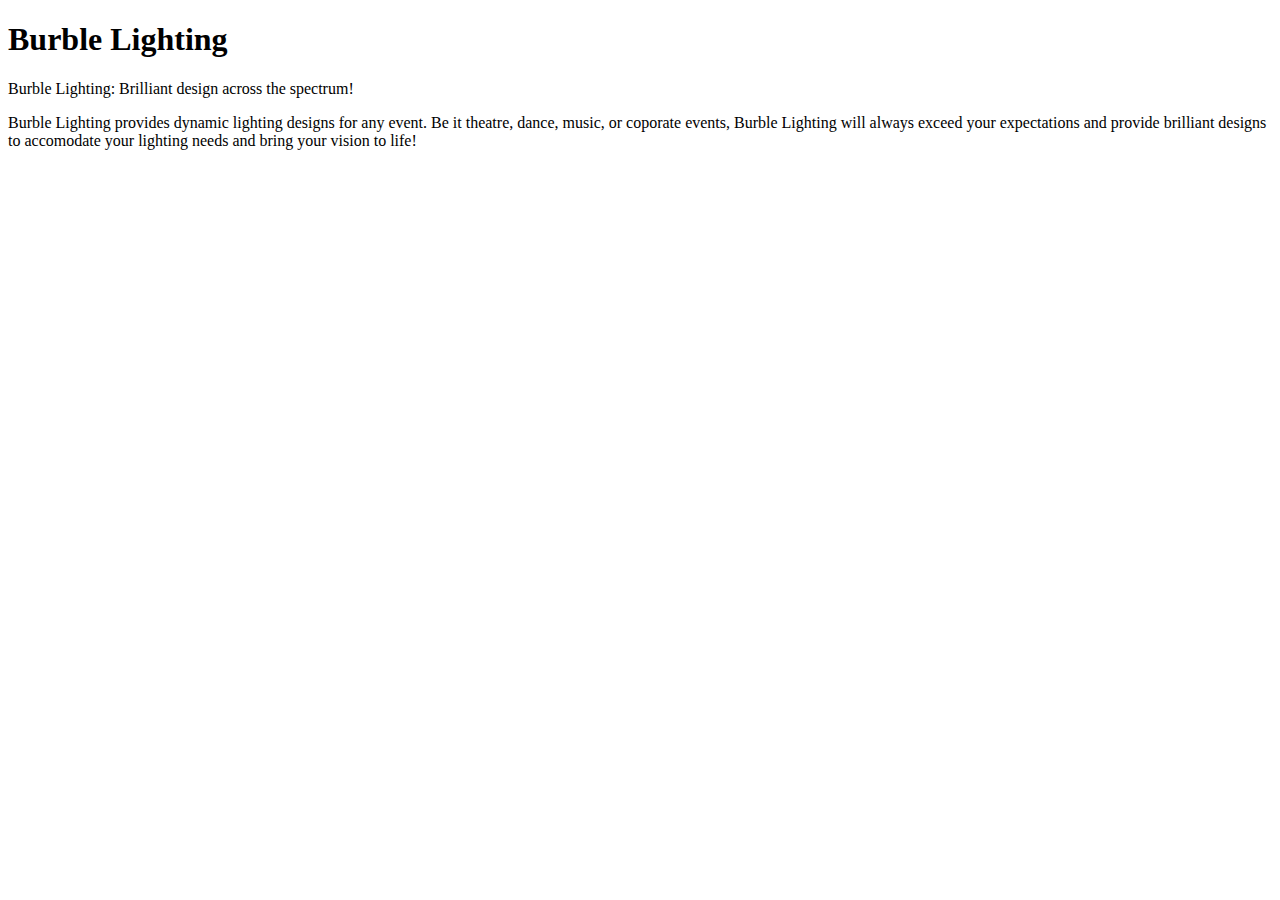
==== unit_3/index.html @ bd30c1b7 "Unit 3 Project" ====
<!DOCTYPE html>
<html>
<head>
	<title>BurbleLighting</title>
	<link rel="stylesheet" type="text/css" href="css/style.css">
</head>
<body>
<h1>Burble Lighting</h1>
<p id="slogan">Burble Lighting: Brilliant design across the spectrum!</p>
<p>Burble Lighting provides dynamic lighting designs for any event. Be it theatre, dance, music, or coporate events, Burble Lighting will always exceed your expectations and provide brilliant designs to accomodate your lighting needs and bring your vision to life!</p>
</body>
</html>
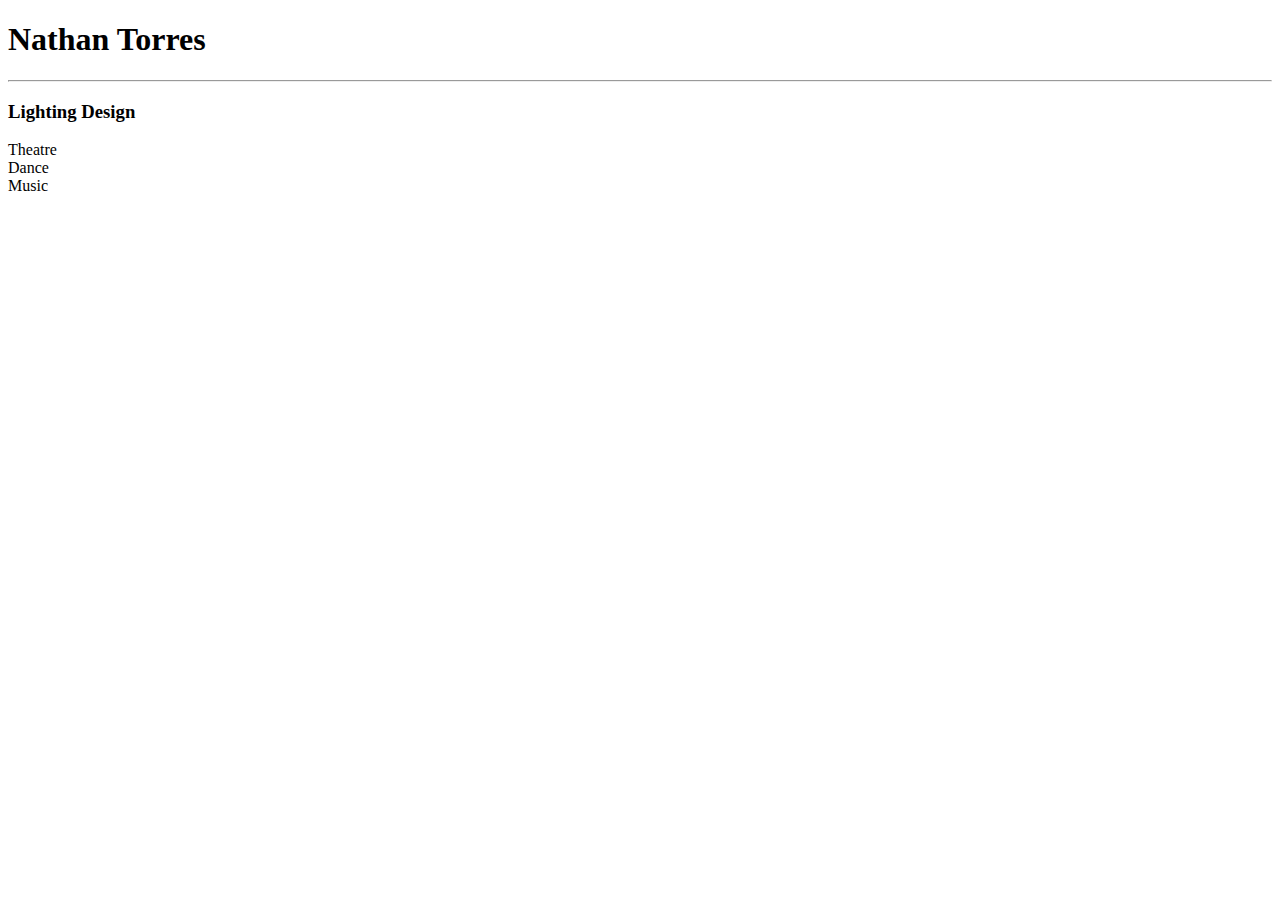
==== commit cae45420: "Final homepage updates" ====
--- a/unit_3/index.html
+++ b/unit_3/index.html
@@ -1,12 +1,21 @@
 <!DOCTYPE html>
+
 <html>
+
 <head>
-	<title>BurbleLighting</title>
+	<title>Nathan Torres Lighting Design</title>
 	<link rel="stylesheet" type="text/css" href="css/style.css">
 </head>
+
 <body>
-<h1>Burble Lighting</h1>
-<p id="slogan">Burble Lighting: Brilliant design across the spectrum!</p>
-<p>Burble Lighting provides dynamic lighting designs for any event. Be it theatre, dance, music, or coporate events, Burble Lighting will always exceed your expectations and provide brilliant designs to accomodate your lighting needs and bring your vision to life!</p>
+<p></p>
+<h1>Nathan Torres</h1>
+<hr>
+<h3>Lighting Design</h3>
+<div id="Theatre" class="lank">Theatre</div>
+<div id="Dance" class="lank">Dance</div>
+<div id="Music" class="lank">Music</div>
+
 </body>
+
 </html>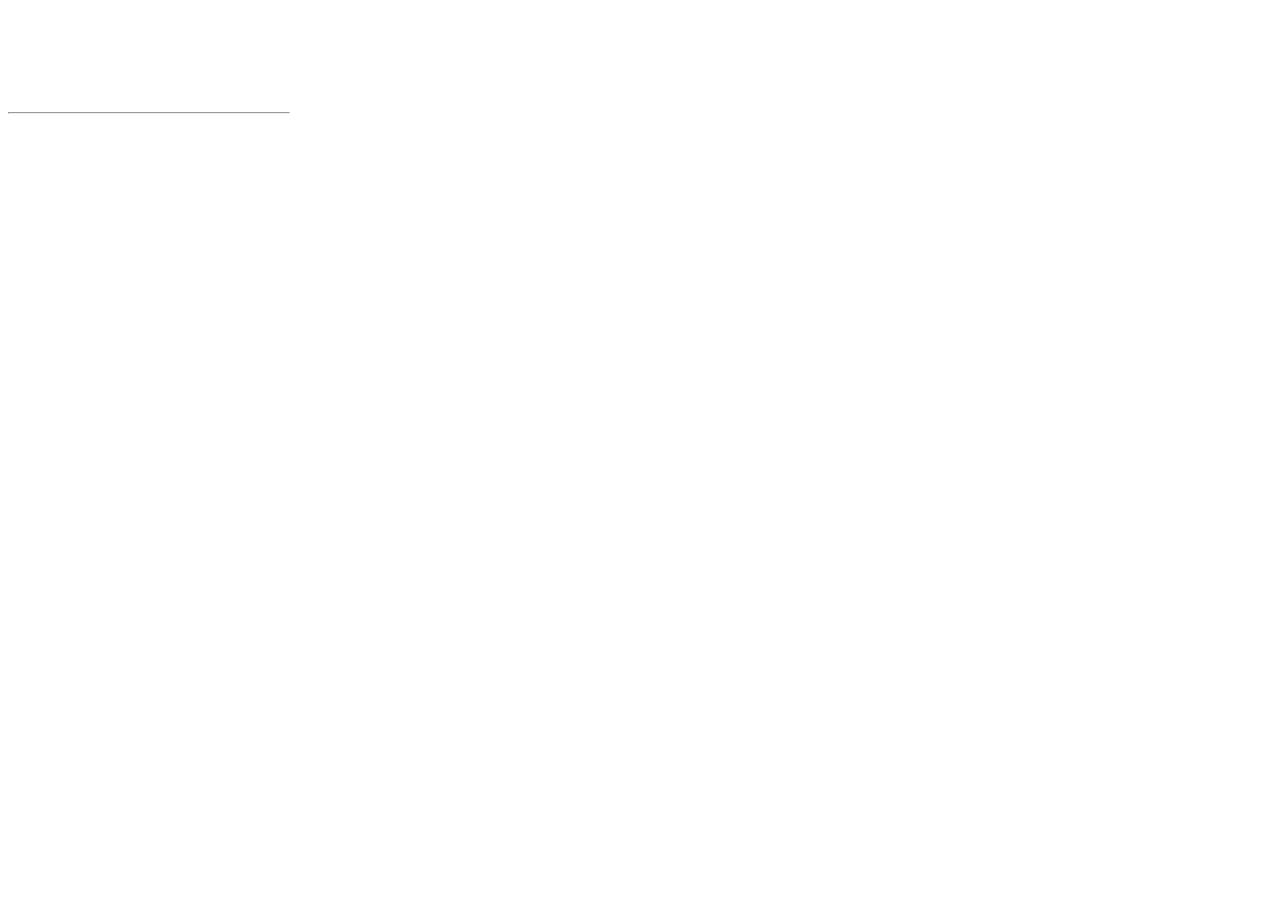
==== commit 132412a9: "Update" ====
--- a/unit_3/index.html
+++ b/unit_3/index.html
@@ -4,17 +4,16 @@
 
 <head>
 	<title>Nathan Torres Lighting Design</title>
-	<link rel="stylesheet" type="text/css" href="css/style.css">
+	<link rel="stylesheet" type="text/css" href="CSS/style.css">
 </head>
 
 <body>
-<p></p>
 <h1>Nathan Torres</h1>
 <hr>
 <h3>Lighting Design</h3>
-<div id="Theatre" class="lank">Theatre</div>
-<div id="Dance" class="lank">Dance</div>
-<div id="Music" class="lank">Music</div>
+<div class="lank">Theatre</div>
+<div class="lank">Dance</div>
+<div class="lank">Music</div>
 
 </body>
 
--- a/unit_3/CSS/style.css
+++ b/unit_3/CSS/style.css
@@ -0,0 +1,35 @@
+body {
+	background: url("images/homebackground.jpg");
+	background-size: cover;
+}
+h1 {
+	color: white;
+	text-align: left;
+	font-family: "Impact", Charcoal, sans-serif;
+	text-transform: uppercase;
+	font-size: 45px;
+}
+
+hr {
+	width: 280px;
+	margin-left: 0;
+	margin-right: auto;
+}
+.lank {
+	width: 200px;
+	height: 50px;
+	border: 2px solid white;
+	margin: 150px;
+	display: inline-block;
+	font-family: "Arial";
+	color: white;
+	text-align: center;
+	font-size: 40px;
+}
+h3	{
+	color: white;
+	text-align: left;
+	font-family: "Trebuchet MS", "Helvetica", sans-serif;
+	font-size: 20px;
+	text-transform: uppercase;
+}